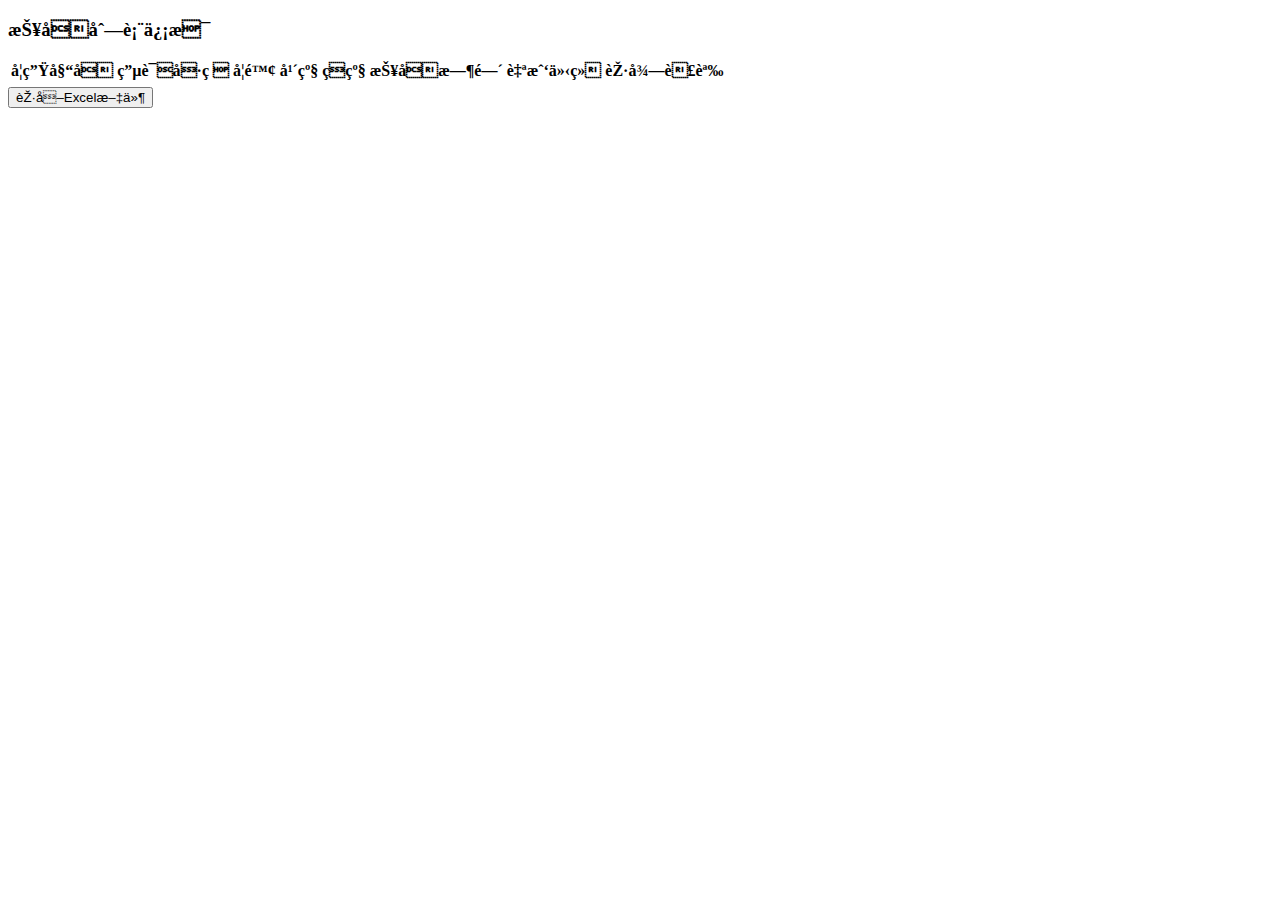
==== src/main/resources/templates/showStudents.html @ cae3a615 "Initial commit" ====
<!DOCTYPE html>
<html xmlns:th="http://www.thymeleaf.org">
<head>
    <meta content="text/html;charset=UTF-8"/>
    <meta http-equiv="x-ua-compatible" content="IE=edge"/>
    <meta name="viewport" content="width=device-width,initial-scale=1"/>
    <link th:href="@{bootstrap/css/bootstrap.min.css}" rel="stylesheet"/>
    <link th:href="@{bootstrap/css/bootstrap-theme.min.css}" rel="stylesheet"/>
    <title>报名信息</title>
</head>
<body>
<div th:if="${not #lists.isEmpty(studentList)}">
    <div class="panel panel-primary">
        <div class="panel-heading">
            <h3 class="panel-title">报名列表信息</h3>
        </div>
        <div class="panel-body">
            <table class="table table-condensed table-bordered table-hover tab">
                <thead>
                <tr>
                    <th>学生姓名</th>
                    <th>电话号码</th>
                    <th>学院</th>
                    <th>年级</th>
                    <th>班级</th>
                    <th>报名时间</th>
                    <th>自我介绍</th>
                    <th>获得荣誉</th>

                </tr>
                </thead>
                <tbody id="tbody" th:each="person:${studentList}">
                    <tr>
                        <td th:text="${person.studentName}"></td>
                        <td th:text="${person.phoneNumber}"></td>
                        <td th:text="${person.college}"></td>
                        <td th:text="${person.grade}"></td>
                        <td th:text="${person.className}"></td>
                        <td th:text="${person.signUpTime}"></td>
                        <td th:text="${person.selfIntroduction}"></td>
                        <td th:text="${person.honor}"></td>
                    </tr>
                </tbody>
            </table>
        </div>
    </div>
</div>
<button id="getFile" onclick="getFile()">获取Excel文件</button>
<script th:src="@{jquery-1.9.1.min.js}" type="text/javascript"></script>
<script th:src="@{bootstrap/js/bootstrap.min.js}"></script>
<script type="text/javascript">
       function getFile() {
           $.get("/getFile",function (data) {
               alert(data);
           });
       }
</script>
</body>
</html>
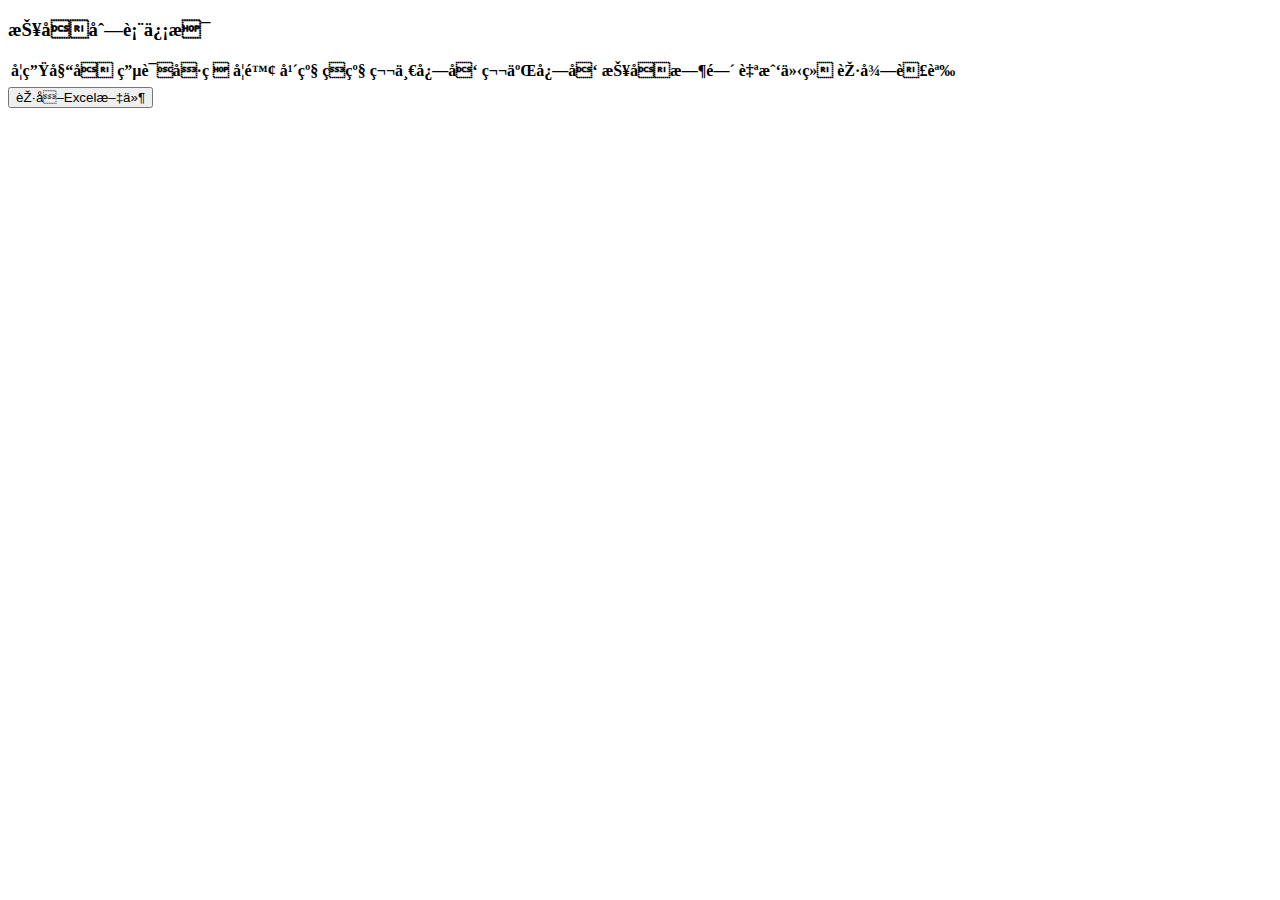
==== commit d06e9026: "all department" ====
--- a/src/main/resources/templates/showStudents.html
+++ b/src/main/resources/templates/showStudents.html
@@ -23,6 +23,8 @@
                     <th>学院</th>
                     <th>年级</th>
                     <th>班级</th>
+                    <th>第一志向</th>
+                    <th>第二志向</th>
                     <th>报名时间</th>
                     <th>自我介绍</th>
                     <th>获得荣誉</th>
@@ -36,6 +38,8 @@
                         <td th:text="${person.college}"></td>
                         <td th:text="${person.grade}"></td>
                         <td th:text="${person.className}"></td>
+                        <td th:text="${person.firstDpt}"></td>
+                        <td th:text="${person.secondDpt}"></td>
                         <td th:text="${person.signUpTime}"></td>
                         <td th:text="${person.selfIntroduction}"></td>
                         <td th:text="${person.honor}"></td>
@@ -50,9 +54,7 @@
 <script th:src="@{bootstrap/js/bootstrap.min.js}"></script>
 <script type="text/javascript">
        function getFile() {
-           $.get("/getFile",function (data) {
-               alert(data);
-           });
+           window.open('/getFile', 'newWindow', 'height=400,width=700');
        }
 </script>
 </body>
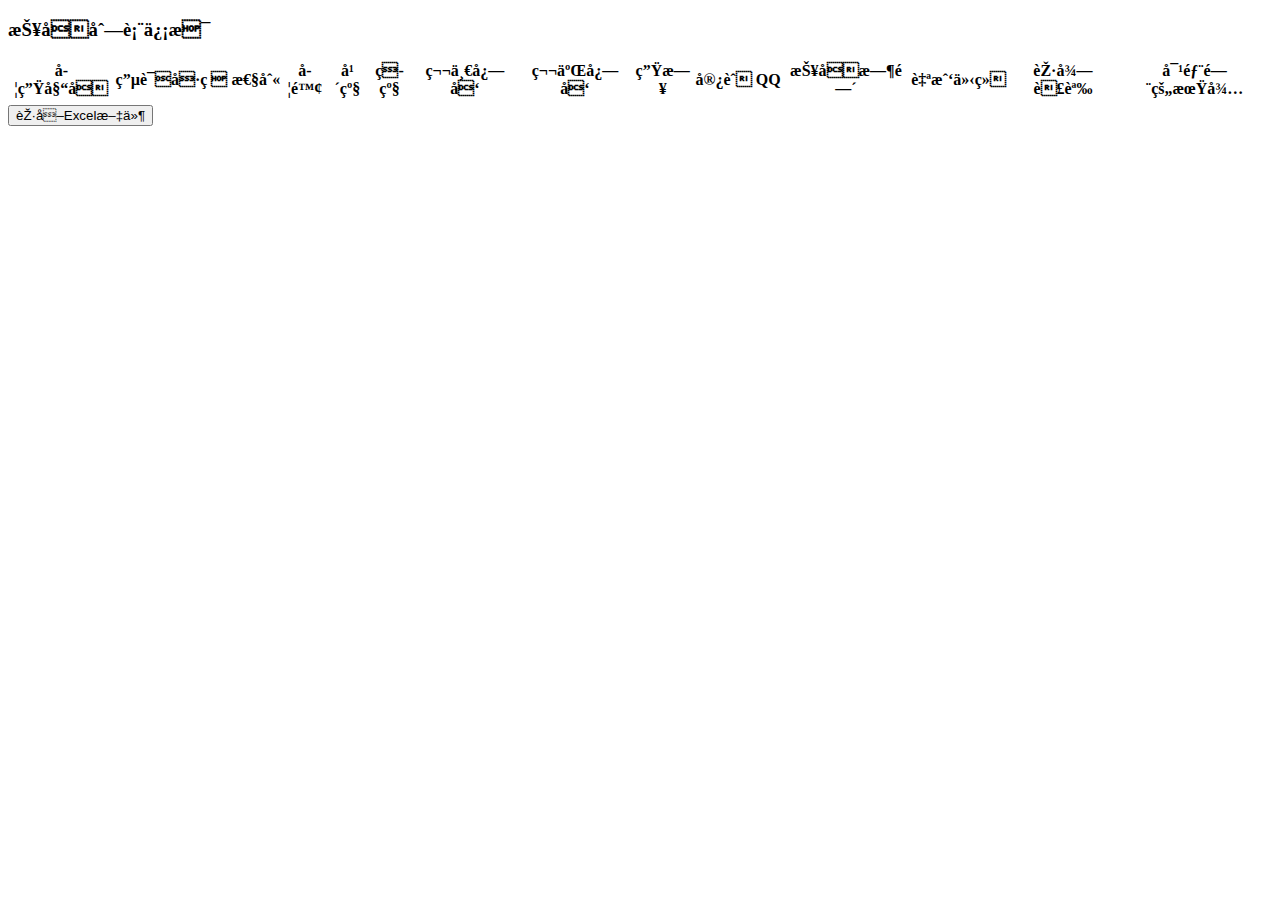
==== commit a4a791ce: "add some items" ====
--- a/src/main/resources/templates/showStudents.html
+++ b/src/main/resources/templates/showStudents.html
@@ -20,14 +20,19 @@
                 <tr>
                     <th>学生姓名</th>
                     <th>电话号码</th>
+                    <th>性别</th>
                     <th>学院</th>
                     <th>年级</th>
                     <th>班级</th>
                     <th>第一志向</th>
                     <th>第二志向</th>
+                    <th>生日</th>
+                    <th>宿舍</th>
+                    <th>QQ</th>
                     <th>报名时间</th>
                     <th>自我介绍</th>
                     <th>获得荣誉</th>
+                    <th>对部门的期待</th>
 
                 </tr>
                 </thead>
@@ -35,14 +40,19 @@
                     <tr>
                         <td th:text="${person.studentName}"></td>
                         <td th:text="${person.phoneNumber}"></td>
+                        <td th:text="${person.sex}"></td>
                         <td th:text="${person.college}"></td>
                         <td th:text="${person.grade}"></td>
                         <td th:text="${person.className}"></td>
                         <td th:text="${person.firstDpt}"></td>
                         <td th:text="${person.secondDpt}"></td>
+                        <td th:text="${person.birthday}"></td>
+                        <td th:text="${person.sushe}"></td>
+                        <td th:text="${person.qq}"></td>
                         <td th:text="${person.signUpTime}"></td>
                         <td th:text="${person.selfIntroduction}"></td>
                         <td th:text="${person.honor}"></td>
+                        <td th:text="${person.expectation}"></td>
                     </tr>
                 </tbody>
             </table>
